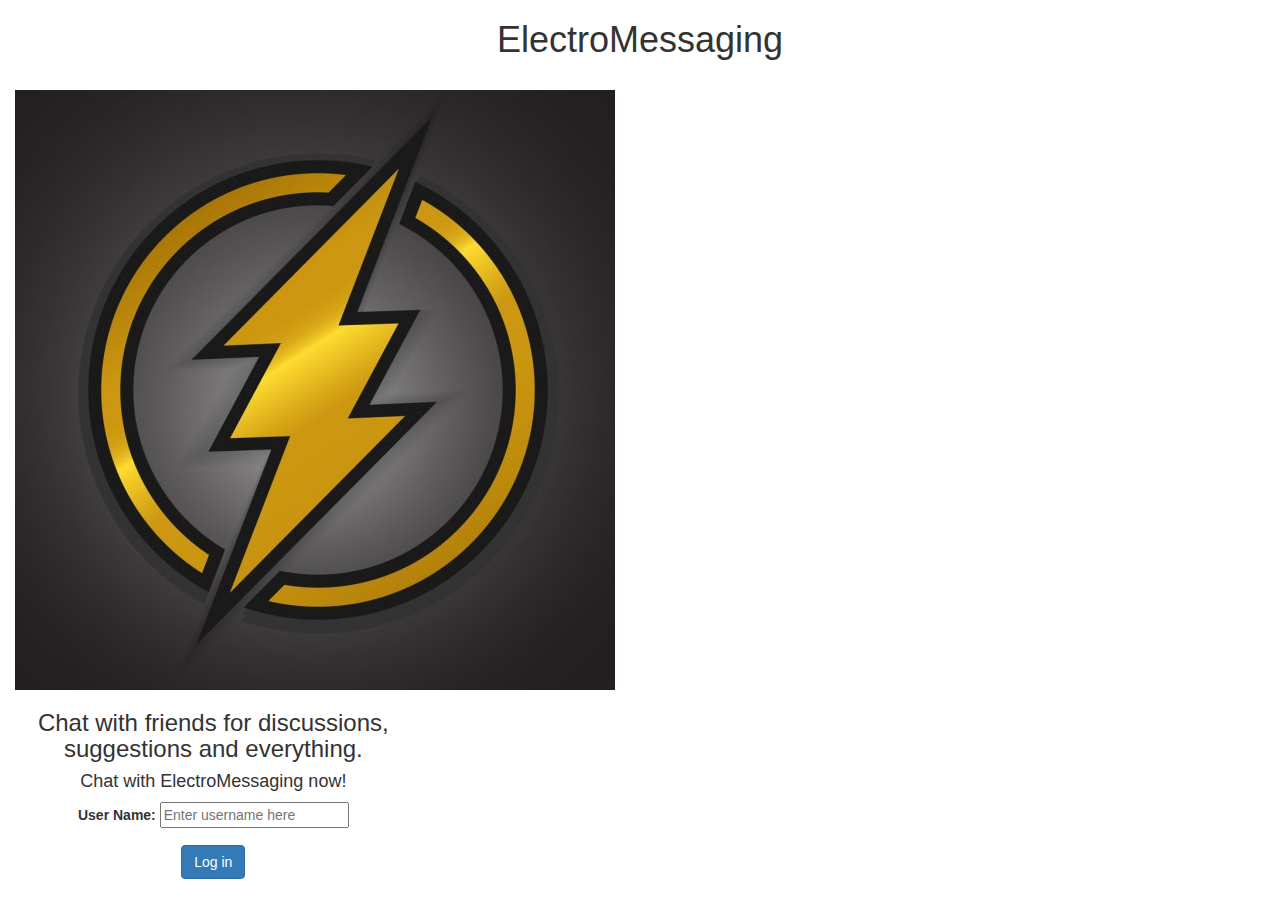
==== index.html @ dd6fc949 "Add files via upload" ====
<!DOCTYPE html>
<html>

<head>
    <title>ElectroMessaging</title>
    <link rel="stylesheet" href="style.css">
    <link href="https://fonts.googleapis.com/css?family=Yeon+Sung&display=swap" rel="stylesheet">
    <meta name="viewport" content="width=device-width, initial-scale=1">
    <link rel="stylesheet" href="https://maxcdn.bootstrapcdn.com/bootstrap/3.4.0/css/bootstrap.min.css">
    <script src="https://ajax.googleapis.com/ajax/libs/jquery/3.4.1/jquery.min.js"></script>
    <script src="https://maxcdn.bootstrapcdn.com/bootstrap/3.4.0/js/bootstrap.min.js"></script>
    <script src="em.js"></script>
</head>

<body>
    <center>
        <h1 class="header">
            ElectroMessaging
        </h1>
        <br>
        <div class="col-lg-4 col-md-6 col-sm-6 col-xs-11 login_div">
            <img src="electrologo.jpg" class="logo">
            <h3>Chat with friends for discussions, suggestions and everything.</h3>
            <h4>Chat with ElectroMessaging now!</h4>
            <div class="form-group">
                <label>User Name:</label>
                <input type="text" placeholder="Enter username here" id="tiusername">
            </div>
            <button id="login_button" class="btn btn-primary" onclick="addUser()">Log in</button>
            <br><br>
        </div>
    </center>
</body>

</html>
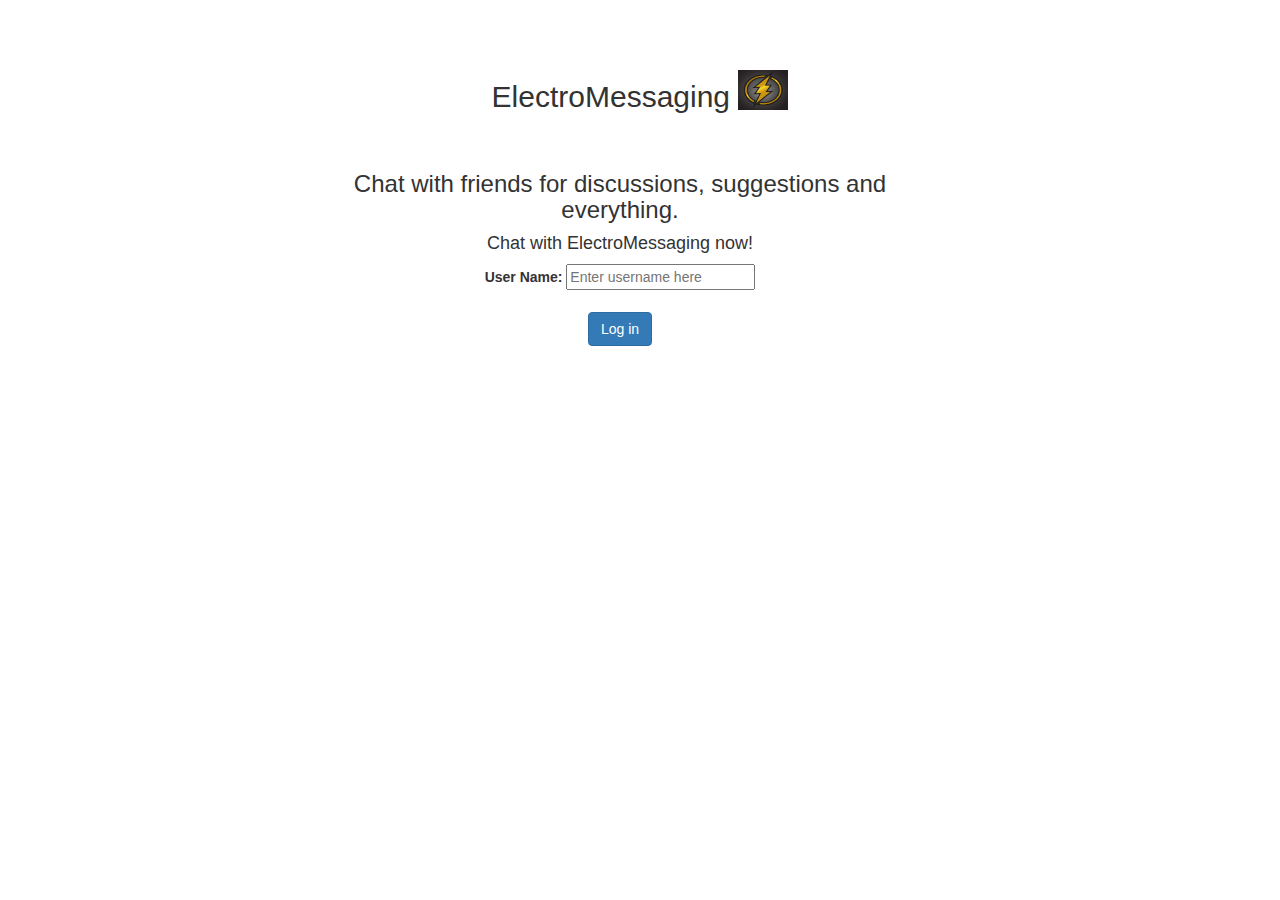
==== commit 5ed739a7: "Add files via upload" ====
--- a/index.html
+++ b/index.html
@@ -14,21 +14,26 @@
 
 <body>
     <center>
+
         <h1 class="header">
             ElectroMessaging
+            <sup>
+                <img src="electrologo.jpg" class="logo">
+            </sup>
         </h1>
         <br>
-        <div class="col-lg-4 col-md-6 col-sm-6 col-xs-11 login_div">
-            <img src="electrologo.jpg" class="logo">
-            <h3>Chat with friends for discussions, suggestions and everything.</h3>
-            <h4>Chat with ElectroMessaging now!</h4>
-            <div class="form-group">
+        <div class="col-lg-6 col-md-6 col-sm-6 col-xs-12 login_div">
+          
+                <h3>Chat with friends for discussions, suggestions and everything.</h3>
+                <h4>Chat with ElectroMessaging now!</h4>
+
                 <label>User Name:</label>
                 <input type="text" placeholder="Enter username here" id="tiusername">
-            </div>
-            <button id="login_button" class="btn btn-primary" onclick="addUser()">Log in</button>
-            <br><br>
+                <br><br>
+                <button id="login_button" class="btn btn-primary" onclick="addUser()">Log in</button>
+           
         </div>
+
     </center>
 </body>
 
--- a/style.css
+++ b/style.css
@@ -0,0 +1,18 @@
+body{
+    text-align: center;
+    background-color: aquamarine;
+}
+.logo{
+    width: 50px;
+    height: 40px;
+}
+.header{
+    font-size: 30px;
+    margin-top: 80px;
+}
+
+.login_div{
+    margin-left: 300px;
+    margin-right: 300px;
+    text-align: center;
+}